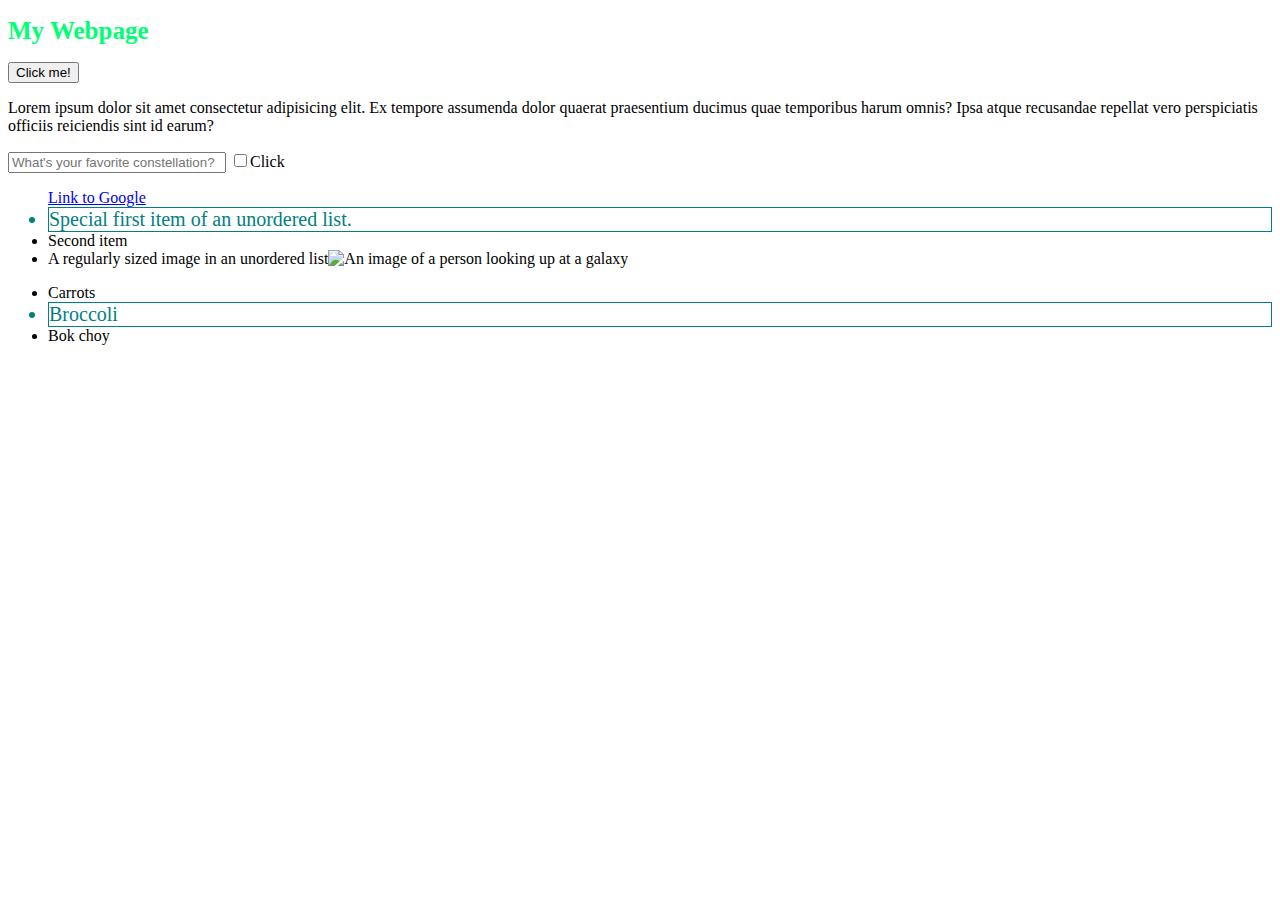
==== index.html @ 278609b0 "Add element manipulation notes" ====
<!DOCTYPE html>
<html lang="en">
<head>
    <meta charset="UTF-8">
    <meta name="viewport" content="width=device-width, initial-scale=1.0">
    <title>Arrays and Objects</title>
    <link rel="stylesheet" href="app.css">
</head>
<body>
    <h1>My Webpage</h1>
    <button>Click me!</button>
    <script src = "functions.js"></script>
    <p>Lorem ipsum dolor sit amet consectetur adipisicing elit. Ex tempore assumenda dolor quaerat praesentium ducimus quae temporibus harum omnis? Ipsa atque recusandae repellat vero perspiciatis officiis reiciendis sint id earum?</p>
    <form action="">
        <input type="text" placeholder="What's your favorite constellation?"?>
        <input type="checkbox" name="check" value="Click">Click
    </form>
    <ul>
        <a href="http://www.google.com">Link to Google</a>
        <li class="special">Special first item of an unordered list.</li>
        <li>Second item</li>
        <li>A regularly sized image in an unordered list<img id="galaxy-photo" src="https://plus.unsplash.com/premium_photo-1728037068190-15a5bd1d6573?q=80&w=1974&auto=format&fit=crop&ixlib=rb-4.0.3&ixid=M3wxMjA3fDB8MHxwaG90by1wYWdlfHx8fGVufDB8fHx8fA%3D%3D"
        alt="An image of a person looking up at a galaxy"</li>
    </ul>
    <section>
        <ul>
            <li>Carrots</li>
            <li class="special">Broccoli</li>
            <li>Bok choy</li>
        </ul>
    </section>


</body>
</html>
---- app.css ----
h1 {
    color: rgb(0, 255, 115);
    font-size: 25px;
}

#galaxy-photo{ /* hastag means this is an ID */
    width: 250px;
}

.special { /* dot means this is a class */
    color: teal;
    font-size: 20px;
    border: 1px solid teal;
}

input[type="text"] {
    width: 210px;
}
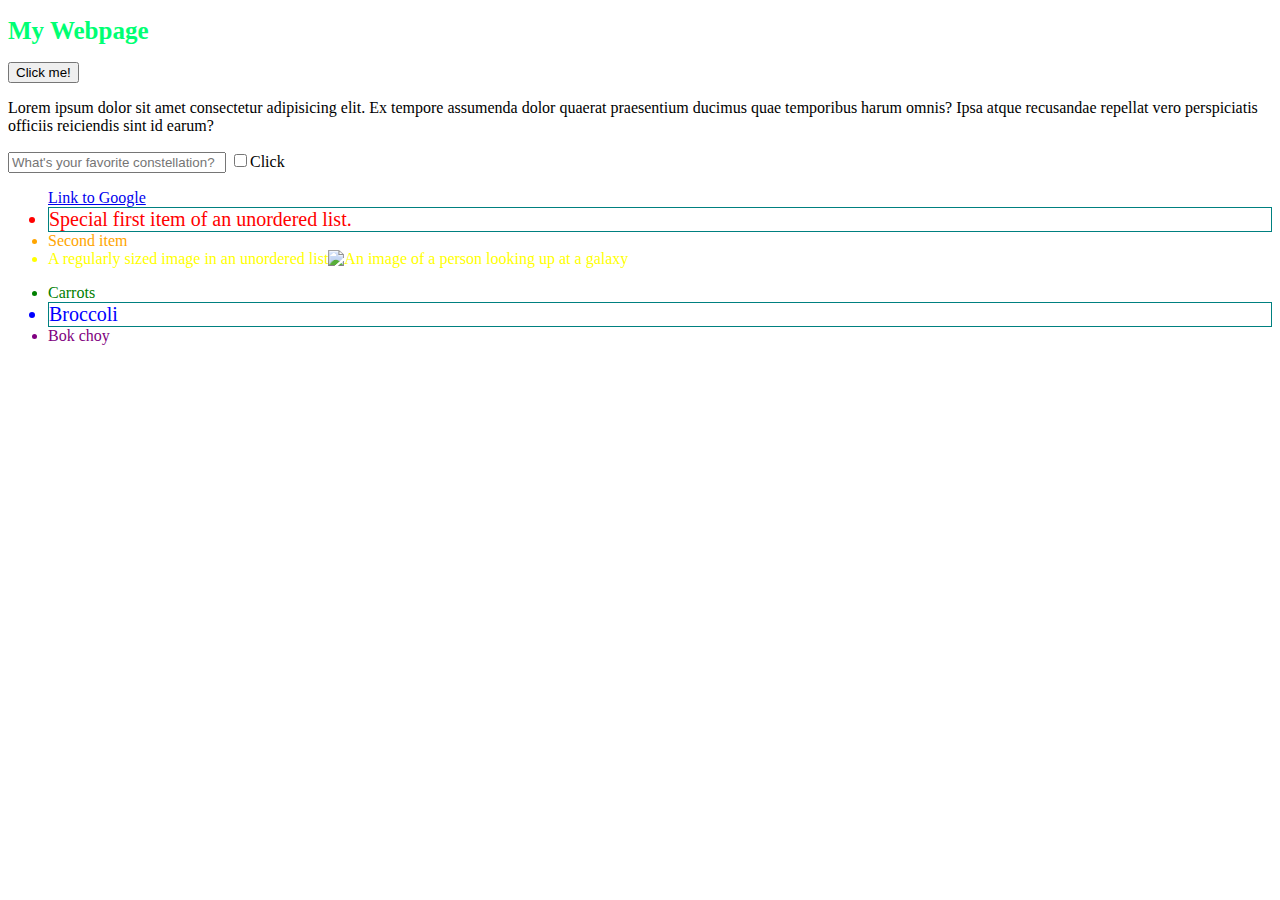
==== commit d5c2b1b6: "Add style alteration notes" ====
--- a/index.html
+++ b/index.html
@@ -9,7 +9,6 @@
 <body>
     <h1>My Webpage</h1>
     <button>Click me!</button>
-    <script src = "functions.js"></script>
     <p>Lorem ipsum dolor sit amet consectetur adipisicing elit. Ex tempore assumenda dolor quaerat praesentium ducimus quae temporibus harum omnis? Ipsa atque recusandae repellat vero perspiciatis officiis reiciendis sint id earum?</p>
     <form action="">
         <input type="text" placeholder="What's your favorite constellation?"?>
@@ -30,6 +29,6 @@
         </ul>
     </section>
 
-
+    <script src = "theDom.js"></script>
 </body>
 </html>--- a/app.css
+++ b/app.css
@@ -1,6 +1,11 @@
 h1 {
     color: rgb(0, 255, 115);
     font-size: 25px;
+}
+
+h1:hover {
+    color:green;
+    font-size: 30px;
 }
 
 #galaxy-photo{ /* hastag means this is an ID */
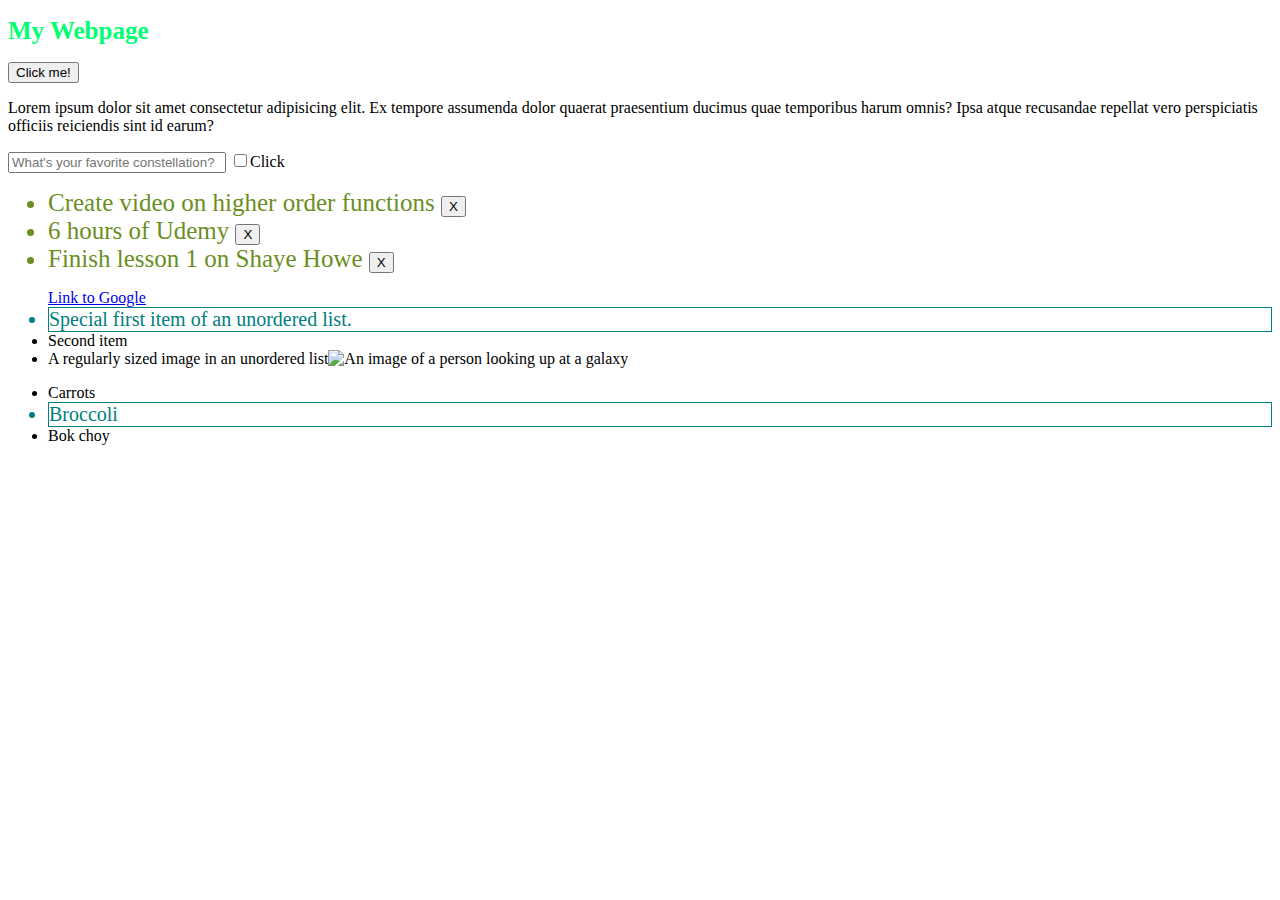
==== commit c3f1b7cb: "Add class manipulation notes" ====
--- a/index.html
+++ b/index.html
@@ -14,6 +14,11 @@
         <input type="text" placeholder="What's your favorite constellation?"?>
         <input type="checkbox" name="check" value="Click">Click
     </form>
+    <ul id="todos">
+        <li class="todo">Create video on higher order functions <button>X</button></li>
+        <li class="todo">6 hours of Udemy <button>X</button></li>
+        <li class="todo">Finish lesson 1 on Shaye Howe <button>X</button></li>
+    </ul>
     <ul>
         <a href="http://www.google.com">Link to Google</a>
         <li class="special">Special first item of an unordered list.</li>
--- a/app.css
+++ b/app.css
@@ -22,3 +22,13 @@
     width: 210px;
 }
 
+.todo {
+    font-size: 25px;
+    color: olivedrab
+}
+
+.done {
+    color: gray;
+    text-decoration: line-through;
+    opacity: 50%;
+}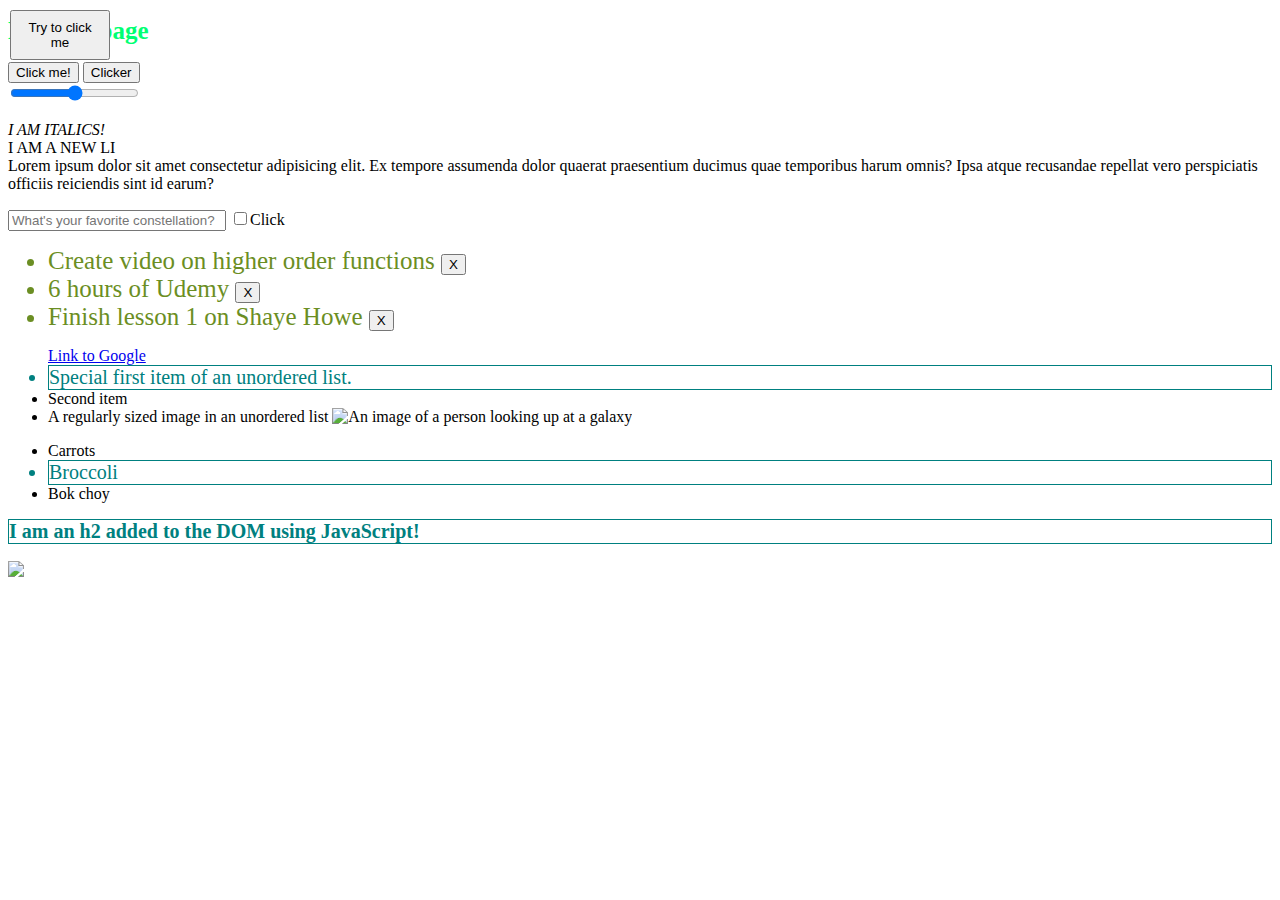
==== commit e2426110: "Add events and eventListener notes" ====
--- a/index.html
+++ b/index.html
@@ -8,7 +8,13 @@
 </head>
 <body>
     <h1>My Webpage</h1>
-    <button>Click me!</button>
+    <button>Click me!</button> <!-- could add style or code within <> but this is bad practice because it
+    spreads your JS and CSS all over the place-->
+    <button id="clicker">Clicker</button>
+    <button id="impossible">Try to click me</button>
+    <form action="">
+        <input type="range" min="10" max="50">
+    </form>
     <p>Lorem ipsum dolor sit amet consectetur adipisicing elit. Ex tempore assumenda dolor quaerat praesentium ducimus quae temporibus harum omnis? Ipsa atque recusandae repellat vero perspiciatis officiis reiciendis sint id earum?</p>
     <form action="">
         <input type="text" placeholder="What's your favorite constellation?"?>
@@ -23,7 +29,7 @@
         <a href="http://www.google.com">Link to Google</a>
         <li class="special">Special first item of an unordered list.</li>
         <li>Second item</li>
-        <li>A regularly sized image in an unordered list<img id="galaxy-photo" src="https://plus.unsplash.com/premium_photo-1728037068190-15a5bd1d6573?q=80&w=1974&auto=format&fit=crop&ixlib=rb-4.0.3&ixid=M3wxMjA3fDB8MHxwaG90by1wYWdlfHx8fGVufDB8fHx8fA%3D%3D"
+        <li>A regularly sized image in an unordered list <img id="galaxy-photo" src="https://plus.unsplash.com/premium_photo-1728037068190-15a5bd1d6573?q=80&w=1974&auto=format&fit=crop&ixlib=rb-4.0.3&ixid=M3wxMjA3fDB8MHxwaG90by1wYWdlfHx8fGVufDB8fHx8fA%3D%3D"
         alt="An image of a person looking up at a galaxy"</li>
     </ul>
     <section>
@@ -34,6 +40,8 @@
         </ul>
     </section>
 
+    <section id="boxes"></section>
+
     <script src = "theDom.js"></script>
 </body>
 </html>--- a/app.css
+++ b/app.css
@@ -8,7 +8,7 @@
     font-size: 30px;
 }
 
-#galaxy-photo{ /* hastag means this is an ID */
+#galaxy-photo { /* hastag means this is an ID */
     width: 250px;
 }
 
@@ -31,4 +31,23 @@
     color: gray;
     text-decoration: line-through;
     opacity: 50%;
+}
+
+#impossible {
+    position: absolute;
+    top: 10px;
+    left: 10px;
+    height: 50px;
+    width: 100px;
+}
+
+#boxes {
+    display: flex;
+    justify-content: center;
+    align-items: center;
+}
+
+.box {
+    width: 200px;
+    height: 500px;
 }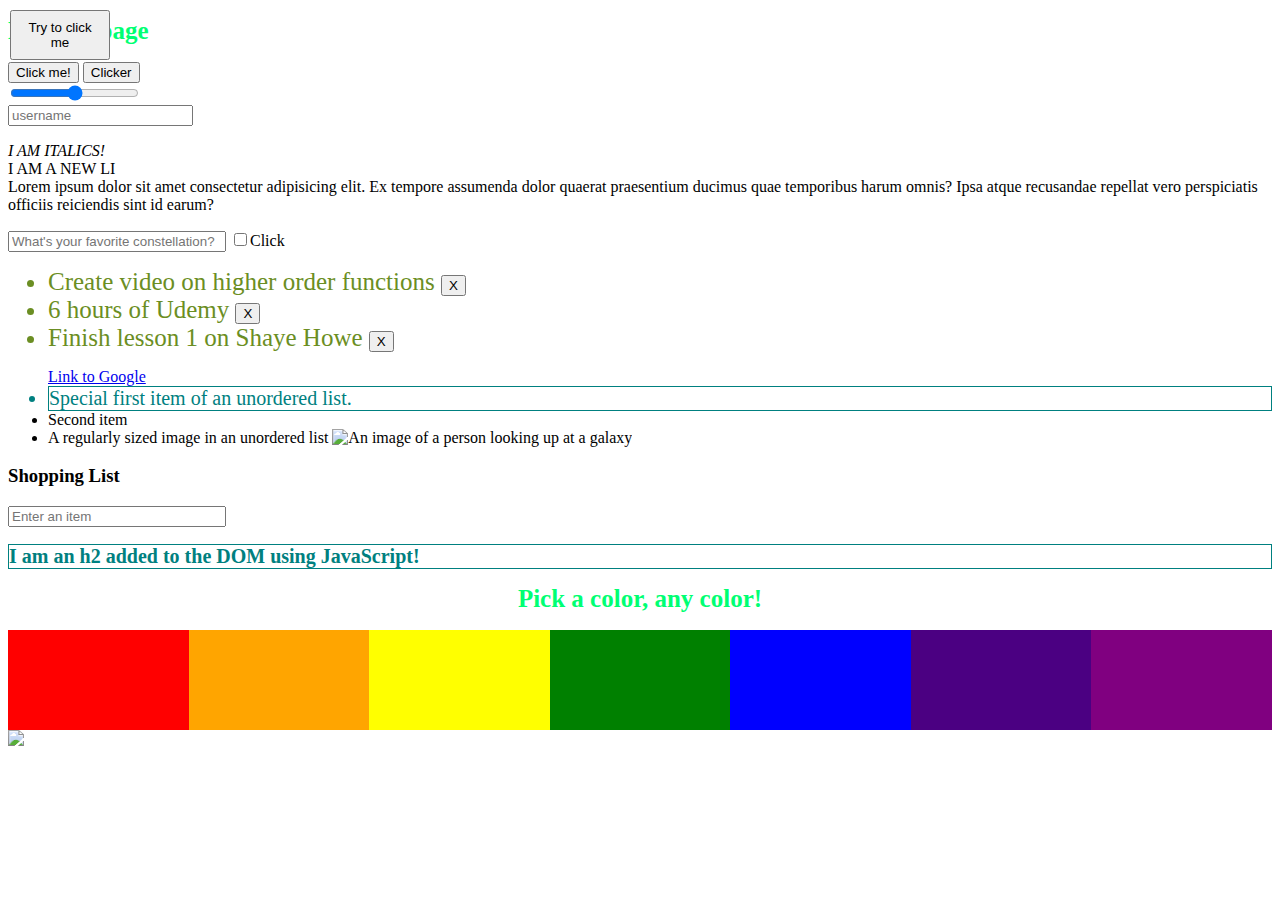
==== commit 3bf07a15: "Add event object notes" ====
--- a/index.html
+++ b/index.html
@@ -1,8 +1,10 @@
 <!DOCTYPE html>
 <html lang="en">
+
 <head>
     <meta charset="UTF-8">
     <meta name="viewport" content="width=device-width, initial-scale=1.0">
+    <meta http-equiv="X-UA-Compatible" content="ie=edge">
     <title>Arrays and Objects</title>
     <link rel="stylesheet" href="app.css">
 </head>
@@ -15,6 +17,7 @@
     <form action="">
         <input type="range" min="10" max="50">
     </form>
+    <input id="username" placeholder="username" typer="text">
     <p>Lorem ipsum dolor sit amet consectetur adipisicing elit. Ex tempore assumenda dolor quaerat praesentium ducimus quae temporibus harum omnis? Ipsa atque recusandae repellat vero perspiciatis officiis reiciendis sint id earum?</p>
     <form action="">
         <input type="text" placeholder="What's your favorite constellation?"?>
@@ -33,13 +36,12 @@
         alt="An image of a person looking up at a galaxy"</li>
     </ul>
     <section>
-        <ul>
-            <li>Carrots</li>
-            <li class="special">Broccoli</li>
-            <li>Bok choy</li>
-        </ul>
+        <h3>Shopping List</h3>
+        <input type="text" id="addItem" placeholder="Enter an item">
+        <ul id="items"></ul>
     </section>
 
+    <h1 id="color">Pick a color, any color!</h1>
     <section id="boxes"></section>
 
     <script src = "theDom.js"></script>
--- a/app.css
+++ b/app.css
@@ -49,5 +49,9 @@
 
 .box {
     width: 200px;
-    height: 500px;
+    height: 100px;
+}
+
+#color {
+    text-align: center;
 }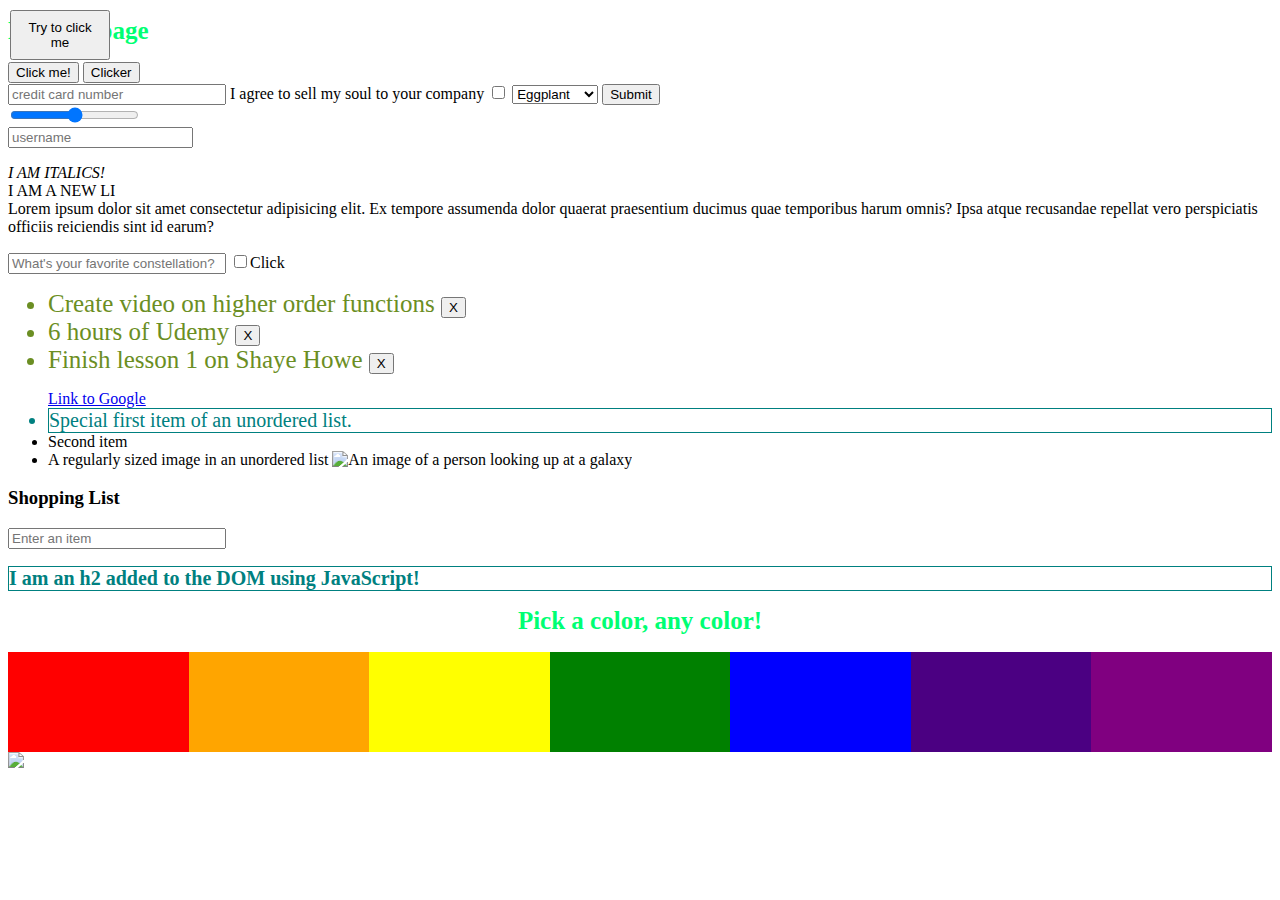
==== commit 58518350: "Add form events and input/change events notes" ====
--- a/index.html
+++ b/index.html
@@ -14,20 +14,40 @@
     spreads your JS and CSS all over the place-->
     <button id="clicker">Clicker</button>
     <button id="impossible">Try to click me</button>
+    
+    <form id="signup">
+        <input name="creditCard" type="text" placeholder="credit card number" id="cc">
+        <label>
+            I agree to sell my soul to your company
+            <input name="agreeToTerms" type="checkbox" id="terms">
+        </label>
+        <select name="selectedVeggie" id="veggie">
+            <option value="eggplant">Eggplant</option>
+            <option value="asparagus">Asparagus</option>
+            <option value="carrot">Carrot</option>
+        </select>
+        <input type="submit">
+    </form>
+
     <form action="">
         <input type="range" min="10" max="50">
     </form>
+
     <input id="username" placeholder="username" typer="text">
+
     <p>Lorem ipsum dolor sit amet consectetur adipisicing elit. Ex tempore assumenda dolor quaerat praesentium ducimus quae temporibus harum omnis? Ipsa atque recusandae repellat vero perspiciatis officiis reiciendis sint id earum?</p>
+    
     <form action="">
-        <input type="text" placeholder="What's your favorite constellation?"?>
+        <input type="text" placeholder="What's your favorite constellation?">
         <input type="checkbox" name="check" value="Click">Click
     </form>
+
     <ul id="todos">
         <li class="todo">Create video on higher order functions <button>X</button></li>
         <li class="todo">6 hours of Udemy <button>X</button></li>
         <li class="todo">Finish lesson 1 on Shaye Howe <button>X</button></li>
     </ul>
+
     <ul>
         <a href="http://www.google.com">Link to Google</a>
         <li class="special">Special first item of an unordered list.</li>
@@ -35,6 +55,7 @@
         <li>A regularly sized image in an unordered list <img id="galaxy-photo" src="https://plus.unsplash.com/premium_photo-1728037068190-15a5bd1d6573?q=80&w=1974&auto=format&fit=crop&ixlib=rb-4.0.3&ixid=M3wxMjA3fDB8MHxwaG90by1wYWdlfHx8fGVufDB8fHx8fA%3D%3D"
         alt="An image of a person looking up at a galaxy"</li>
     </ul>
+
     <section>
         <h3>Shopping List</h3>
         <input type="text" id="addItem" placeholder="Enter an item">
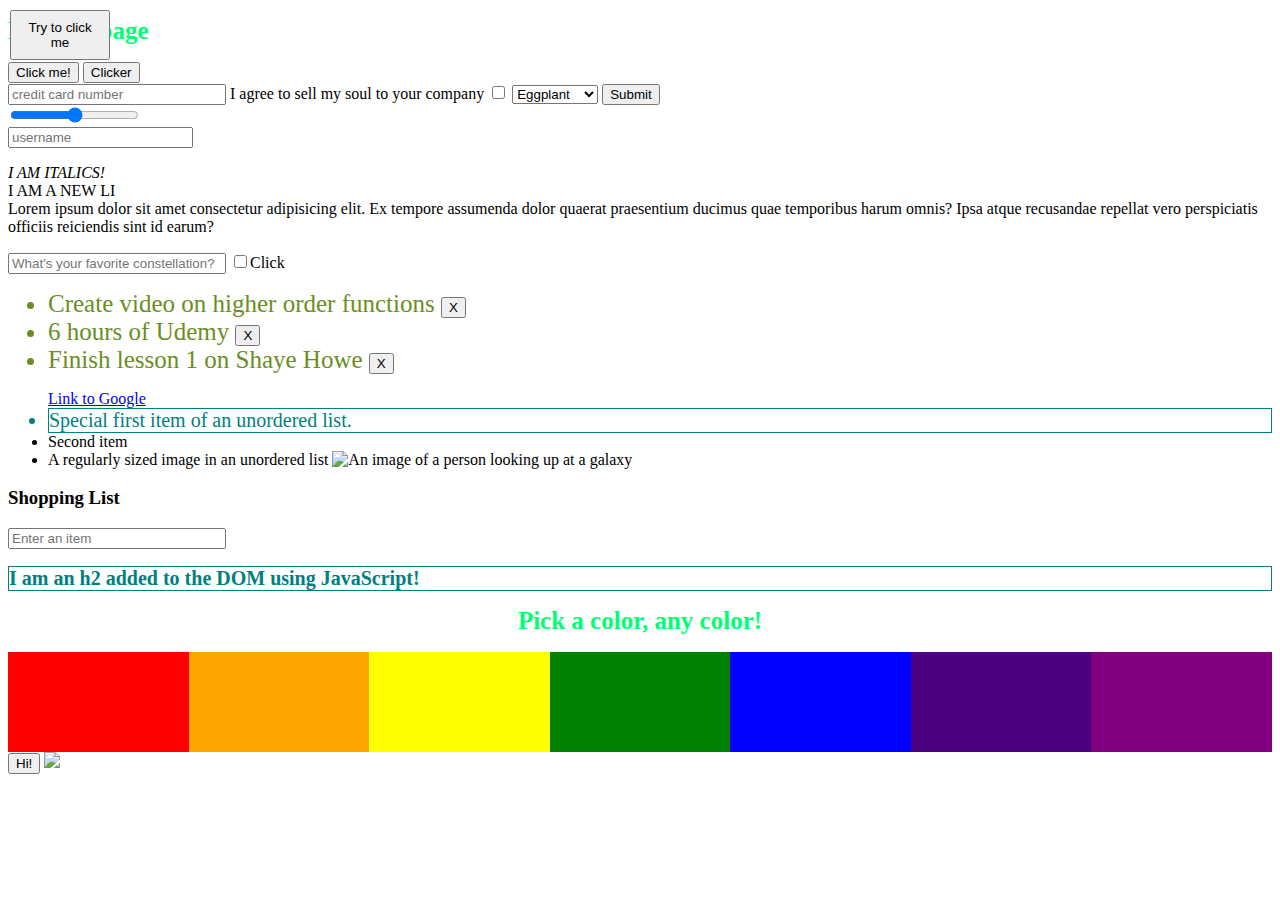
==== commit a37f5a99: "Add multiple awaits, sequential async functions, and parallel async functions notes" ====
--- a/index.html
+++ b/index.html
@@ -65,6 +65,9 @@
     <h1 id="color">Pick a color, any color!</h1>
     <section id="boxes"></section>
 
+    <button id="await">Hi!</button>
+
+    <script src="https://unpkg.com/axios@1.6.7/dist/axios.min.js"></script>
     <script src = "theDom.js"></script>
 </body>
 </html>